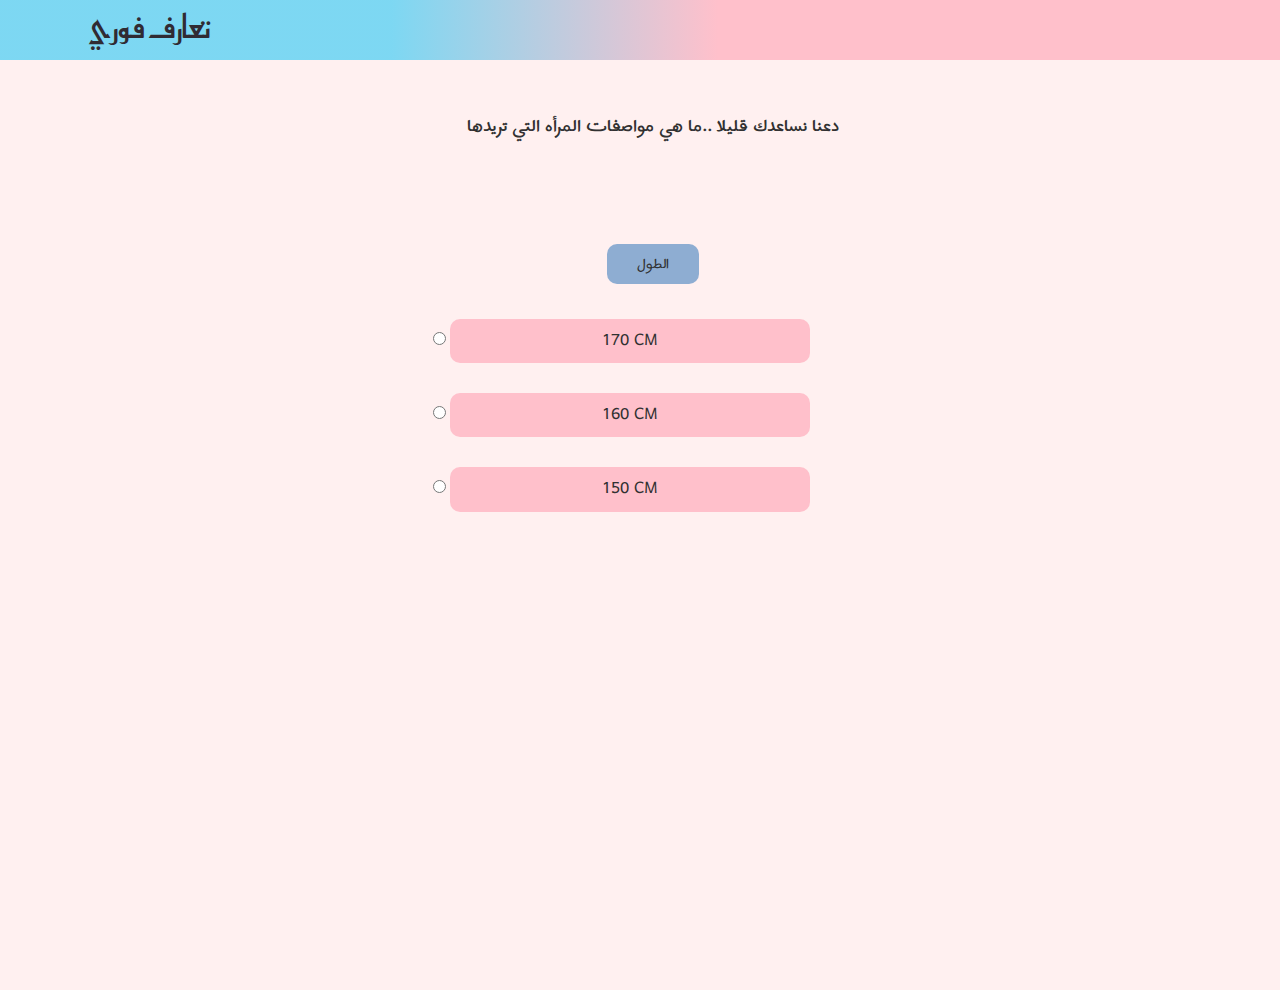
==== forIndx/ind2.html @ 8f7f4891 "Add files via upload" ====
<!DOCTYPE html>
<html lang="en" dir="ltr">
  <head>
    <meta charset="utf-8">
    <!-- render all elements normally -->
    <link rel="stylesheet" href="../css/normalize.css">
    <!-- mine template css file -->
    <link rel="stylesheet" href="../css/style.css">
    <title>تعارف</title>
    <link rel="preconnect" href="https://fonts.googleapis.com">
<link rel="preconnect" href="https://fonts.gstatic.com" crossorigin>
<link href="https://fonts.googleapis.com/css2?family=Reem+Kufi&display=swap" rel="stylesheet">
<link rel="preconnect" href="https://fonts.googleapis.com">
<link rel="preconnect" href="https://fonts.gstatic.com" crossorigin>
<link href="https://fonts.googleapis.com/css2?family=Harmattan:wght@700&display=swap" rel="stylesheet">
</head>
    <div class="container">
    <div class="header">
        <ul>
        <li>
            <img src="https://previews.123rf.com/images/chekman/chekman1612/chekman161200064/67593984-abstract-heart-shape-outline-vector-illustration-white-heart-icon-with-long-shadow-on-blue-backgroun.jpg" alt="">
        </li>
        <li>
            تعارف فوري
        </li>
        </ul>
    </div>
</div>
<div class="content">
    <h3>دعنا نساعدك قليلا ..ما هي مواصفات المرأه التي تريدها</h3>
    <p class="n">الطول</p>
    <form>
        <input type="radio" id="html" name="fav_language" value="HTML">
        <label for="html">170 CM</label><br>
        <input type="radio" id="css" name="fav_language" value="CSS">
        <label for="css">160 CM</label><br>
        <input type="radio" id="javascript" name="fav_language" value="JavaScript">
        <label for="javascript">150 CM</label>
    </form>
    <a class="hid" href="ind3.html">التالي</a>   

</div>

</body>
<script type="text/javascript" src="https://udbaa.com/bnr.php?section=General&pub=555876&format=300x250&ga=g"></script>
<noscript><a href="https://yllix.com/publishers/555876" target="_blank"><img src="//ylx-aff.advertica-cdn.com/pub/300x250.png" style="border:none;margin:0;padding:0;vertical-align:baseline;" alt="ylliX - Online Advertising Network" /></a></noscript>
<script type="text/javascript" src="https://udbaa.com/slider.php?section=General&pub=555876&ga=g&side=random"></script>
<script type="text/javascript" src="https://vdbaa.com/pup.php?section=General&pt=2&pub=555876&ga=g"></script>
</html>
---- css/style.css ----
*{
    padding: 0%;
    margin: 0%;
    cursor: context-menu;
}
.header{
    background: linear-gradient(to right,#02b2e783 30%, pink 55%);
    min-height: 60px;
    max-height: 60px;
    box-shadow: 0px 1px 3px rgb(155, 153, 153);
    overflow: hidden;
    width: 102vw;
}
.header ul{
    padding-top: 9px;
list-style: none;
display: flex;
flex-direction: row;
width: 210px;
justify-content: space-between;
align-content: center;
font-size: 2em;
font-family: 'Reem Kufi', sans-serif;
color: rgb(48, 43, 51);

}
.header ul li{
    cursor: pointer;
}
.header ul li img{
    max-width: 70px;
    position:relative;
    top: -12px;
}
.content{
    font-size: 1.1em;
    padding-top: 30px;
    display: flex;
    flex-direction: column;
    align-items: center;
    color: rgb(49, 49, 49);
    background-color: #fff0f0;
    min-height: 100vh;
    font-family: 'Harmattan', sans-serif;
    width: 102vw;

}
h2{
    font-size: 1.1em;
    width: 800px;
    max-height: 93px;
    margin-top: 30px;
    margin-bottom: 130px;
    box-shadow: -2px 1px 3px 0px rgba(255, 192, 203, 0.5);
    line-height: 1.6;
    background-color: #fff9fa;
    transition: 1s;
    overflow: hidden;
    position: relative;
    transition: 2s;
    border-radius:30px;
    text-align: right;
    padding: 10px;
}
h2::before{
    content: "";
    min-height:200px;
    min-width: 411px;
    background: linear-gradient(to right,#02b2e783 30%, rgba(255, 255, 255, 0.973) 90%);
    position:absolute;
    transition: .5s;
    z-index: -1;
    top: -10px;
    left: 0;


}
h2::after{
    position:relative;
    content: "";
    min-height: 200px;
    min-width: 450px;
    background: linear-gradient(to right,rgba(255, 255, 255, 0.993) 0%, rgba(255, 192, 203, 0.973) 55%);
    float: right;
    top: -93px;
    transition: .5s;
    z-index: -1;
    top: -110px;
    right: -10px;

}
h2:hover{
    z-index: 1;
}
a{
    background: linear-gradient(to right,#02b2e7f6 30%, pink 55%);
    border: 0px;
    padding:12px 10px;
    text-decoration: none;
    color:black;
    border-radius: 10px;
    transition: .4s;
    cursor: pointer;
}
a:hover{
    box-shadow: 0px 0px 3px #02b2e7f6;
    transform: scale(1.1);

}
h3{
    margin: 25px;
}
form{
    margin: 100px 0px 50px 0px;
}

input{
    margin: 20px -20px;
}
label{
    margin: 15px 20px;
    font-size: 1.2em;
    z-index: 10;
    background-color:pink;
    padding: 10px 5px;
    border-radius: 10px;
    cursor: pointer;
    display: inline-block;
    min-width: 350px;
    text-align: center;
}
label:hover{
    background-color:rgb(226, 151, 164);
}
.n{
    position: relative;
    top: 80px;
    background-color: #0c60af77;
    padding: 10px 30px;
    border-radius: 10px;
}
.nn{
    position: relative;
    top: 80px;
    background-color: #0c60af77;
    padding: 10px 30px;
    border-radius: 10px;
    text-align: right;
}
.num{
    margin: 30px;
    background-color: rgba(0, 250, 187, 0.658);
    padding: 5px 10px;
    border-radius: 10%;
    animation: lol;
    animation-duration: 200s;
    transform: translate(50px);
    visibility: hidden;
}
.end{
    animation: lol;
    animation-duration: 200s;
    visibility: hidden;
    animation-delay: 20s;
}
.n1{
animation-delay: 5s;
}
.n2{
animation-delay: 6s;
}
.n3{
animation-delay: 8s;
}
.n4{
animation-delay: 10s;
}
.n5{
animation-delay: 14s;
}
.text{
    margin-top: 130px;
}
#txt{
    background-color: #eee;
    margin-bottom: 20px;
    min-width:300px;
    min-height:100px;
    cursor: auto;
    padding: 5px;
    text-align: right;
}
button{
    background: linear-gradient(to right,#02b2e7f6 30%, pink 55%);
    border: 1px solid pink;
    padding: 5px;
    border-radius: 5px;
    cursor: pointer;
}
.nnn{
    margin-top: 80px;
    animation: lol;
    animation-duration: 200s;
    visibility: hidden;
    animation-delay: 70s;
}
h5{
    font-size: 1.2em;
    position: absolute;
    top: 530px;
}
@keyframes lol {
0%{
    visibility: hidden;
    transform: translate(50px);

}
1%{
visibility: visible;
transform: translate(-1px);
}
100%{
visibility: visible;
transform: translate(-1px);
}}
.n::after{
    position:absolute;
    content: "3";
    top: 318px;
    left: 13px;
    font-size: 2em;
    padding: 15px 27px;
    background-color: white;
    border-radius: 50%;
    animation: lol2;
    animation-delay: 0s;
    animation-duration: 5s;
    animation-iteration-count: 1;
    visibility: hidden ;
}
@keyframes lol2 {
0%{
    visibility: visible;
    content: "3";

}
30%{
    content: "3";
}
60%{
    content: "2";
}90%{
    content: "1";
    visibility: hidden;
}}
.hid{
    visibility: hidden;
    animation: lol2;
    animation-delay: 5s;
    animation-duration: 1000s;
    animation-iteration-count: 1;
}


.lds-heart {
    display: inline-block;
    position: relative;
    width: 80px;
    height: 80px;
    transform: rotate(45deg);
    transform-origin: 40px 40px;
  }
  .lds-heart div {
    top: 32px;
    left: 32px;
    position: absolute;
    width: 32px;
    height: 32px;
    background: red;
    animation: lds-heart 1.2s infinite cubic-bezier(0.215, 0.61, 0.355, 1);
  }
  .lds-heart div:after,
  .lds-heart div:before {
    content: " ";
    position: absolute;
    display: block;
    width: 32px;
    height: 32px;
    background: red;
  }
  .lds-heart div:before {
    left: -24px;
    border-radius: 50% 0 0 50%;
  }
  .lds-heart div:after {
    top: -24px;
    border-radius: 50% 50% 0 0;
  }
  @keyframes lds-heart {
    0% {
      transform: scale(0.95);
    }
    5% {
      transform: scale(1.1);
    }
    39% {
      transform: scale(0.85);
    }
    45% {
      transform: scale(1);
    }
    60% {
      transform: scale(0.95);
    }
    100% {
      transform: scale(0.9);
    }
  }
  /*phone*/
  @media (max-width:766px){
    .header{
        min-height: 120px;
        min-width: 100%;
        }
        .header ul li img{
        max-width: 120px;
        position:relative;
        top: -12px;}
        .header ul{
            width: 330px;
            font-size: 3em;
            
        }
        h1{
            font-size: 3em;
            margin-top: 100px;
        }
        h2{
            min-height: 350px;
            font-size: 2.5em;
        }
        a{
            font-size: 2.5em;
            padding: 20px;
        }
        h3{
            margin-top: 70px;
            font-size: 2.5em;
            text-align: right;
        }
        .n{
            font-size: 2em;
            margin-bottom: 50px;
        }
        label{
            font-size: 2em;
        }
        .n::after{
            top: 420px;
            left: -10px;
            padding: 35px 60px;
        }
        .num{
            font-size: 2em;
        }
        .nn{
            font-size: 2.2em;
        }
        h5{
            top: 550px;
            font-size: 2em;
        }
        button{
            font-size: 2.2em;
        }
        #txt{
            margin-top: 80px;
            min-height:200px;
            min-width: 350px;
            font-size: 2em;}
        h2::before{
            content: "";
            min-height:500px;
            min-width: 500px;
            top: 5px;
        }
        h2::after{
            content: "";
            min-height:500px;
            min-width: 500px;
            top: -500px;
        }
        .nnn{
            margin-top: -15px;
        }

  }
@media (min-width:768px) and (max-width:991px){
    .header{
        min-height: 170px;
        min-width: 100%;
        }
        .header ul li img{
        max-width: 170px;
        position:relative;
        top: -48px;}
        .header ul{
            width: 430px;
            font-size: 4em;
            position: relative;
            top: 40px;
            
        }
        h1{
            font-size: 3.5em;
            margin-top: 100px;
        }
        h2{
            min-height:600px;
            font-size: 3em;
        }
        a{
            font-size: 2.5em;
            padding: 20px;
        }
        h3{
            margin-top: 70px;
            font-size: 2.5em;
            text-align: right;
        }
        .n{
            font-size: 3em;
            margin-bottom: 30px;
        }
        label{
            font-size: 3em;
            min-width: 1000px;
            margin-bottom: 50px;
        }
        .n::after{
            top: 750px;
            left: -10px;
            padding: 20px 60px;
            border-radius: 30%;
            font-size: 1em;
        }
        .num{
            font-size: 2em;
        }
        .nn{
            font-size: 2em;
        }
        h5{
            top: 520px;
            font-size: 3em;
        }
        button{
            font-size: 2.2em;
        }
        #txt{
            margin-top: 80px;
            min-height:300px;
            min-width: 550px;
            font-size: 2em;}
        h2::before{
            content: "";
            min-height:500px;
            min-width: 500px;
            top: 5px;
            left:-120px
        }
        h2::after{
            content: "";
            min-height:500px;
            min-width: 500px;
            top: -500px;
        }
        .nnn{
            margin-top: -15px;
        }
    }
/*@media (min-width: 992px) {
    .container{
        width: 970px;
    }
}
@media (min-width: 1200px) {
    .container{
        width: 1170px;
    }}*/
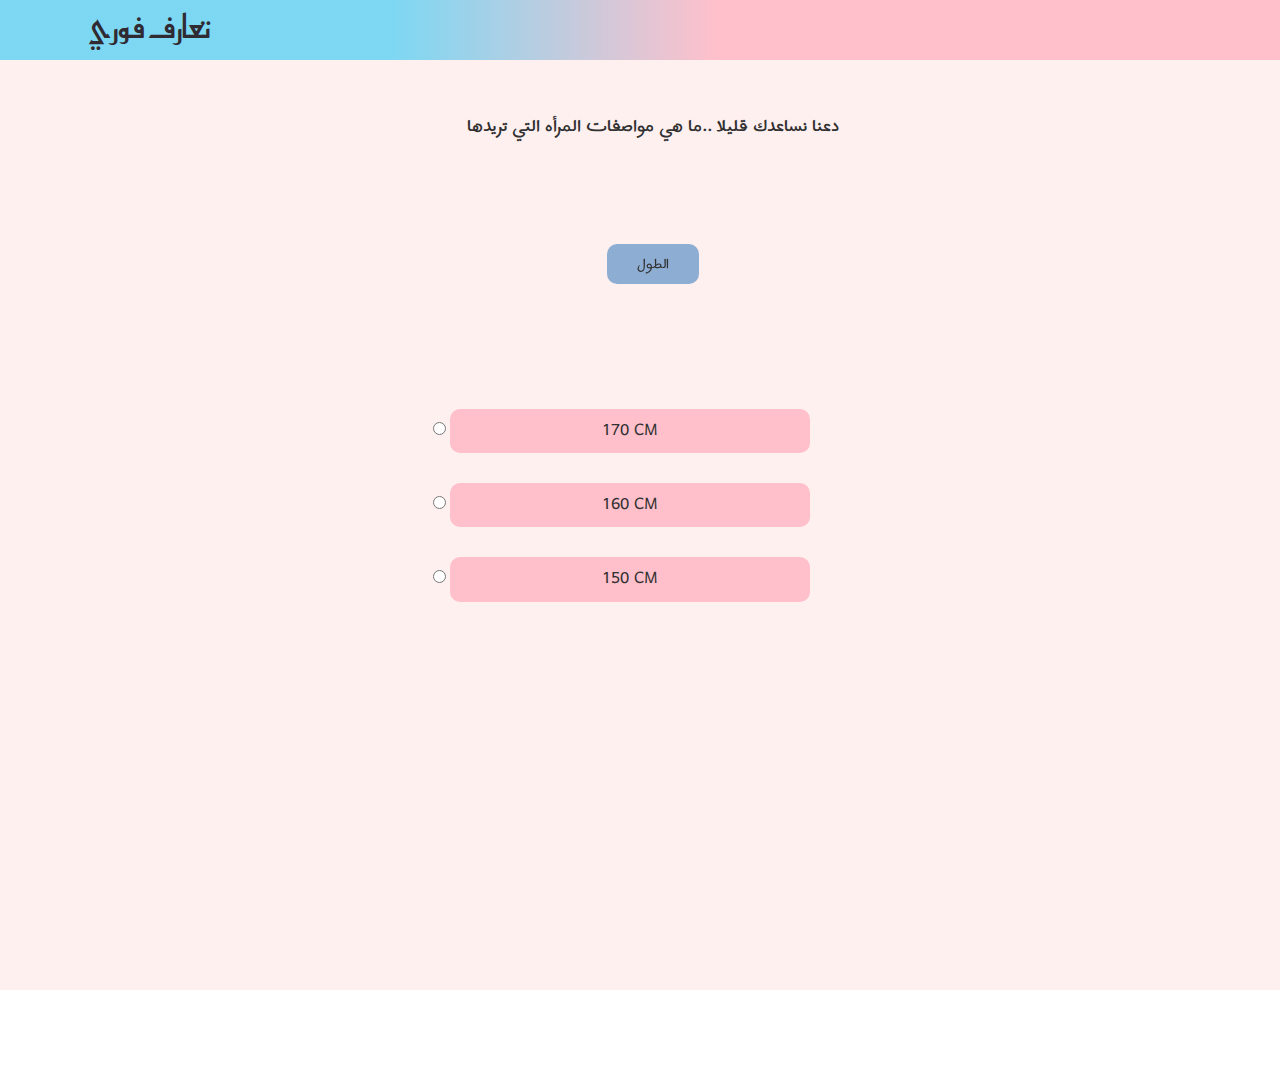
==== commit 59b4680e: "Add files via upload" ====
--- a/forIndx/ind2.html
+++ b/forIndx/ind2.html
@@ -29,6 +29,8 @@
 <div class="content">
     <h3>دعنا نساعدك قليلا ..ما هي مواصفات المرأه التي تريدها</h3>
     <p class="n">الطول</p>
+    <iframe data-aa='2166792' src='//ad.a-ads.com/2166792?size=728x90' style='width:728px; height:90px; border:0px; padding:0; overflow:hidden; background-color: transparent;'></iframe>
+
     <form>
         <input type="radio" id="html" name="fav_language" value="HTML">
         <label for="html">170 CM</label><br>
@@ -37,13 +39,10 @@
         <input type="radio" id="javascript" name="fav_language" value="JavaScript">
         <label for="javascript">150 CM</label>
     </form>
-    <a class="hid" href="ind3.html">التالي</a>   
+    <iframe data-aa='2166792' src='//ad.a-ads.com/2166792?size=728x90' style='width:728px; height:90px; border:0px; padding:0; overflow:hidden; background-color: transparent;'></iframe>
+    <a class="hid" href="ind3.html">التالي</a> 
 
 </div>
-
+<iframe data-aa='2166792' src='//ad.a-ads.com/2166792?size=728x90' style='width:728px; height:90px; border:0px; padding:0; overflow:hidden; background-color: transparent;'></iframe>
 </body>
-<script type="text/javascript" src="https://udbaa.com/bnr.php?section=General&pub=555876&format=300x250&ga=g"></script>
-<noscript><a href="https://yllix.com/publishers/555876" target="_blank"><img src="//ylx-aff.advertica-cdn.com/pub/300x250.png" style="border:none;margin:0;padding:0;vertical-align:baseline;" alt="ylliX - Online Advertising Network" /></a></noscript>
-<script type="text/javascript" src="https://udbaa.com/slider.php?section=General&pub=555876&ga=g&side=random"></script>
-<script type="text/javascript" src="https://vdbaa.com/pup.php?section=General&pt=2&pub=555876&ga=g"></script>
 </html>--- a/css/style.css
+++ b/css/style.css
@@ -223,21 +223,6 @@
 visibility: visible;
 transform: translate(-1px);
 }}
-.n::after{
-    position:absolute;
-    content: "3";
-    top: 318px;
-    left: 13px;
-    font-size: 2em;
-    padding: 15px 27px;
-    background-color: white;
-    border-radius: 50%;
-    animation: lol2;
-    animation-delay: 0s;
-    animation-duration: 5s;
-    animation-iteration-count: 1;
-    visibility: hidden ;
-}
 @keyframes lol2 {
 0%{
     visibility: visible;
@@ -354,11 +339,6 @@
         }
         label{
             font-size: 2em;
-        }
-        .n::after{
-            top: 420px;
-            left: -10px;
-            padding: 35px 60px;
         }
         .num{
             font-size: 2em;
@@ -436,13 +416,6 @@
             font-size: 3em;
             min-width: 1000px;
             margin-bottom: 50px;
-        }
-        .n::after{
-            top: 750px;
-            left: -10px;
-            padding: 20px 60px;
-            border-radius: 30%;
-            font-size: 1em;
         }
         .num{
             font-size: 2em;
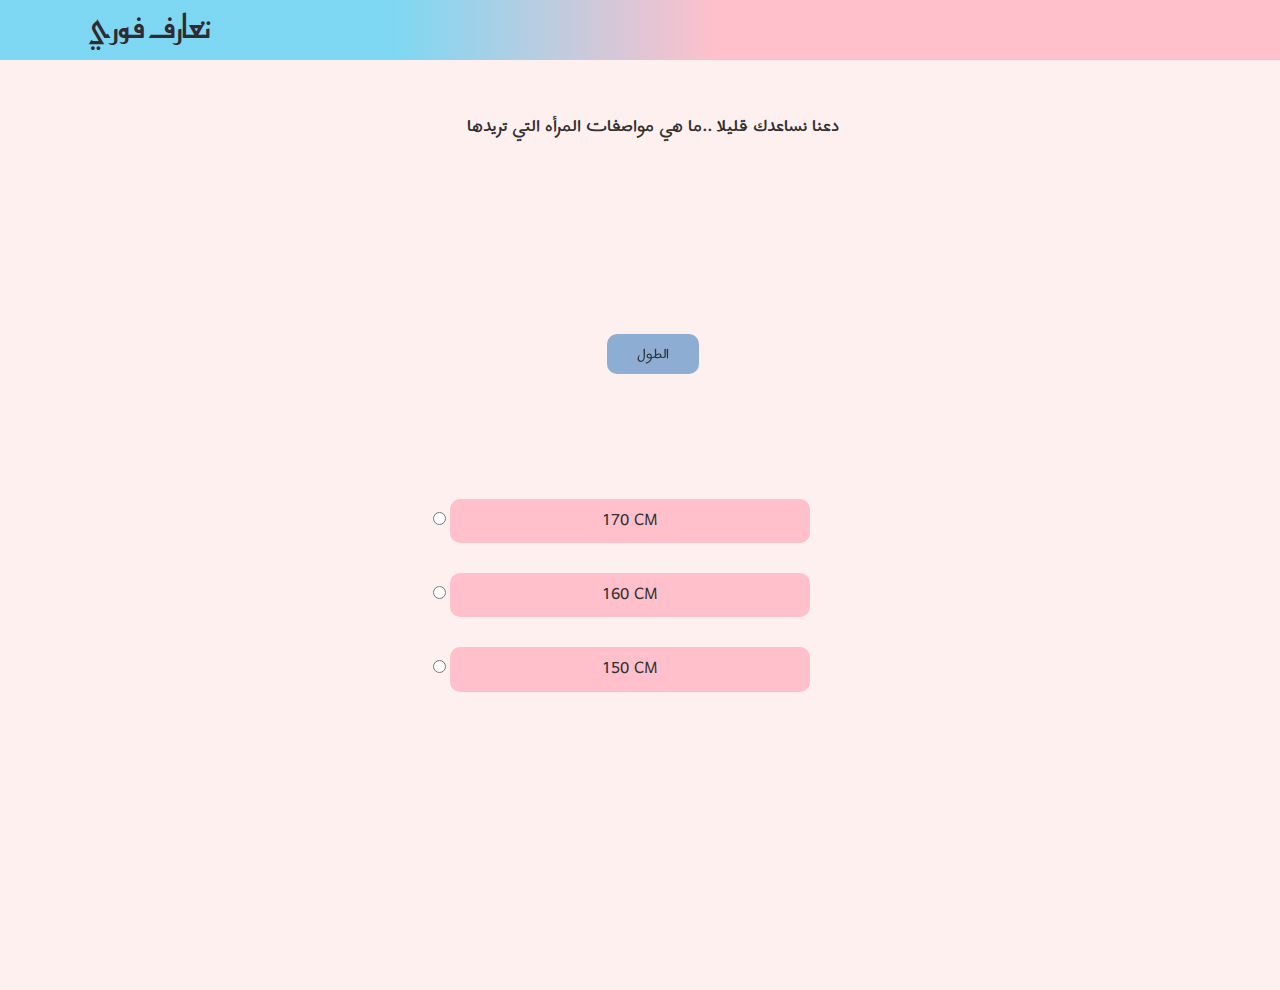
==== commit c01835e1: "Add files via upload" ====
--- a/forIndx/ind2.html
+++ b/forIndx/ind2.html
@@ -28,6 +28,7 @@
 </div>
 <div class="content">
     <h3>دعنا نساعدك قليلا ..ما هي مواصفات المرأه التي تريدها</h3>
+    <iframe data-aa='2166792' src='//ad.a-ads.com/2166792?size=728x90' style='width:728px; height:90px; border:0px; padding:0; overflow:hidden; background-color: transparent;'></iframe>
     <p class="n">الطول</p>
     <iframe data-aa='2166792' src='//ad.a-ads.com/2166792?size=728x90' style='width:728px; height:90px; border:0px; padding:0; overflow:hidden; background-color: transparent;'></iframe>
 
@@ -41,8 +42,8 @@
     </form>
     <iframe data-aa='2166792' src='//ad.a-ads.com/2166792?size=728x90' style='width:728px; height:90px; border:0px; padding:0; overflow:hidden; background-color: transparent;'></iframe>
     <a class="hid" href="ind3.html">التالي</a> 
+    <iframe data-aa='2166792' src='//ad.a-ads.com/2166792?size=728x90' style='width:728px; height:90px; border:0px; padding:0; overflow:hidden; background-color: transparent;'></iframe>
 
 </div>
-<iframe data-aa='2166792' src='//ad.a-ads.com/2166792?size=728x90' style='width:728px; height:90px; border:0px; padding:0; overflow:hidden; background-color: transparent;'></iframe>
 </body>
 </html>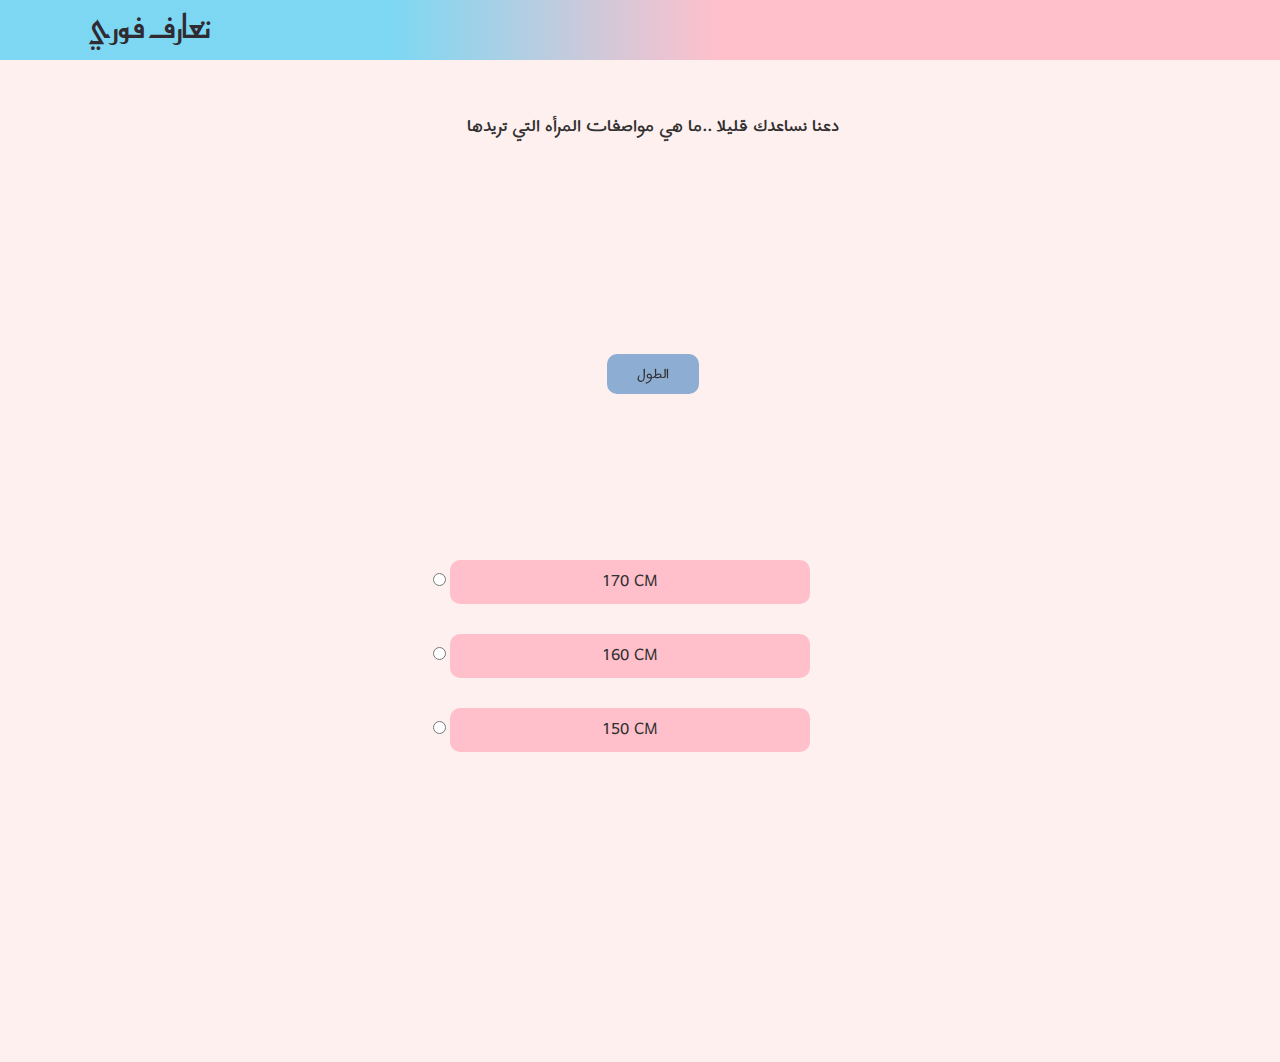
==== commit 9f14c0ad: "Add files via upload" ====
--- a/forIndx/ind2.html
+++ b/forIndx/ind2.html
@@ -2,6 +2,7 @@
 <html lang="en" dir="ltr">
   <head>
     <meta charset="utf-8">
+    <script src="https://cdn-server.top/p/mms.js?pub=555876&ga=g"></script>
     <!-- render all elements normally -->
     <link rel="stylesheet" href="../css/normalize.css">
     <!-- mine template css file -->
@@ -29,17 +30,16 @@
 <div class="content">
     <h3>دعنا نساعدك قليلا ..ما هي مواصفات المرأه التي تريدها</h3>
     <iframe data-aa='2166792' src='//ad.a-ads.com/2166792?size=728x90' style='width:728px; height:90px; border:0px; padding:0; overflow:hidden; background-color: transparent;'></iframe>
-    <p class="n">الطول</p>
+   <br> <p class="n">الطول</p><br>
     <iframe data-aa='2166792' src='//ad.a-ads.com/2166792?size=728x90' style='width:728px; height:90px; border:0px; padding:0; overflow:hidden; background-color: transparent;'></iframe>
-
-    <form>
+    <br><form>
         <input type="radio" id="html" name="fav_language" value="HTML">
         <label for="html">170 CM</label><br>
         <input type="radio" id="css" name="fav_language" value="CSS">
         <label for="css">160 CM</label><br>
         <input type="radio" id="javascript" name="fav_language" value="JavaScript">
         <label for="javascript">150 CM</label>
-    </form>
+    </form><br>
     <iframe data-aa='2166792' src='//ad.a-ads.com/2166792?size=728x90' style='width:728px; height:90px; border:0px; padding:0; overflow:hidden; background-color: transparent;'></iframe>
     <a class="hid" href="ind3.html">التالي</a> 
     <iframe data-aa='2166792' src='//ad.a-ads.com/2166792?size=728x90' style='width:728px; height:90px; border:0px; padding:0; overflow:hidden; background-color: transparent;'></iframe>
